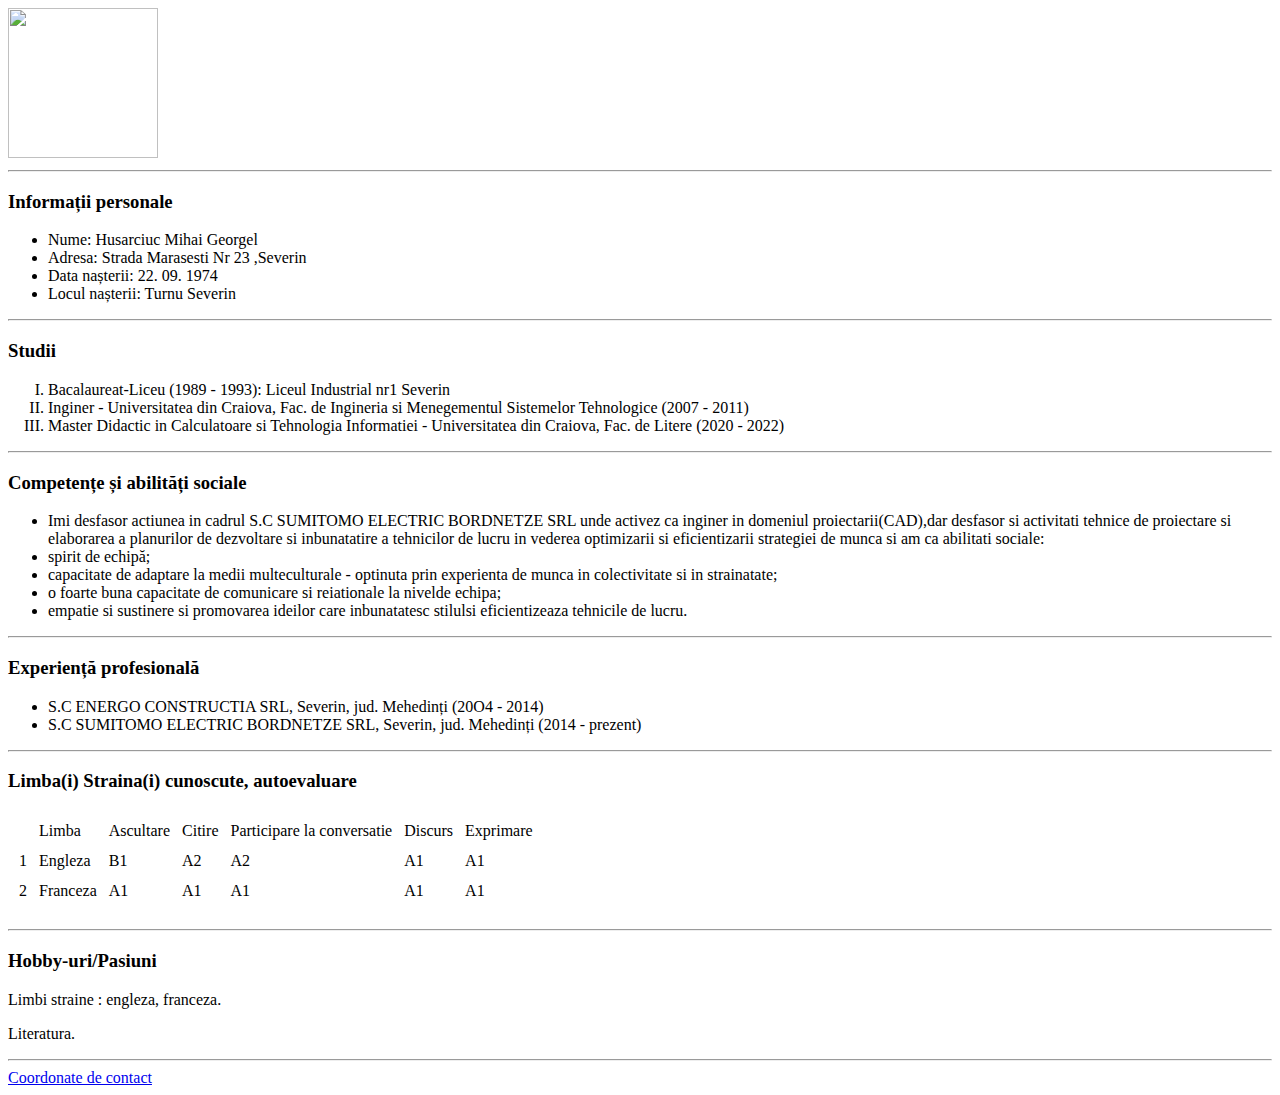
==== cv_husarciuc.html @ 59db1a31 "Create cv_husarciuc.html" ====
<!-- HTML = HyperText Markup Language este folosit pentru structură -->
<!-- CSS = Cascading Style Sheet este folosit pentru stil -->
<!-- Acesta este un comentariu în HTML -->
<!-- boilerplate - șablon de pagină web se obține automat în ATOM când introduceți html -->

<!DOCTYPE html>
<html lang="en" dir="ltr">
  <!-- head = antetul paginii -->
  <head>
    <!-- https://en.wikipedia.org/wiki/UTF-8 -->
    <meta charset="utf-8">
    <meta content="Aici este CV-ul dlui George HUSARCIUC.">
    <!-- &#128540; reprezintă codul unui emoji. &# este eticheta de început, iar ; este eticheta de sfârșit, iar 128540 reprezintă codul respectivului emoji -->
    <!-- codurile zecimale pentru emoji-uri se găsesc aici https://www.w3schools.com/charsets/ref_emoji_smileys.asp -->
    <title>&#128540; CV Husarciuc George</title>
  </head>

  <!-- body = corpul paginii -->
  <body>
    <left>
      <img src="https://scontent-otp1-1.xx.fbcdn.net/v/t1.6435-9/120394897_1230128820719269_5571432389756973034_n.jpg?_nc_cat=103&ccb=1-5&_nc_sid=09cbfe&_nc_ohc=HaJdDthAWH8AX8NrMOU&_nc_ht=scontent-otp1-1.xx&oh=00_AT94JMAZqtr1IYcvXFQXj113FZFxtEvU8SXYB9fEr74dlg&oe=6258EFB1" width="150" height="150">

    <!--
    table repr. eticheta unei table
    th repr. table head eticheta pentru antetul unei table
    tr repe. table row(rand/linia din tabela)
     td repr. table data (continutul unei celule de date dintr-o tabela)
    tag repr. o eticheta / un mesaj in HTML
    h3 repr. heading de nivel
    ul repr. unordered list (lista neordonata)
    ol repr. ordered list (lista ordonata)
    li repr. list item (element din lista)
    -->
    <hr>
    <h3>Informații personale</h3>
    <ul type="disc">
        <li>Nume: Husarciuc Mihai Georgel</li>
        <li>Adresa: Strada Marasesti Nr 23 ,Severin</li>
        <li>Data nașterii: 22. 09. 1974</li>
        <li>Locul nașterii: Turnu Severin</li>
      </ul>
    <hr>
    <h3>Studii</h3>
    <ol type="I">
        <li>Bacalaureat-Liceu (1989 - 1993): Liceul Industrial nr1 Severin</li>
        <li>Inginer - Universitatea din Craiova, Fac. de Ingineria si Menegementul Sistemelor Tehnologice (2007 - 2011)</li>
        <li>Master Didactic in Calculatoare si Tehnologia Informatiei - Universitatea din Craiova, Fac. de Litere (2020 - 2022)</li>
    </ol>
    <hr>
    <h3>Competențe și abilități sociale</h3>
    <ul type="disc">
        <li>Imi desfasor actiunea in cadrul S.C SUMITOMO ELECTRIC BORDNETZE SRL unde activez ca inginer in domeniul proiectarii(CAD),dar desfasor si activitati tehnice de proiectare si elaborarea a planurilor de dezvoltare si inbunatatire a tehnicilor de lucru in vederea optimizarii si eficientizarii strategiei de munca si am ca abilitati sociale:</li>
        <li>spirit de echipă;</li>
        <li>capacitate de adaptare la medii multeculturale - optinuta prin experienta de munca in colectivitate si in strainatate;</li>
        <li>o foarte buna capacitate de comunicare si reiationale la nivelde echipa;</li>
        <li>empatie si sustinere si promovarea ideilor care inbunatatesc stilulsi eficientizeaza tehnicile de lucru.</li>
    </ul>
    <hr>
    <h3>Experiență profesională</h3>
    <ul type="disc">
        <li>S.C ENERGO CONSTRUCTIA SRL, Severin, jud. Mehedinți (20O4 - 2014)</li>
        <li>S.C SUMITOMO ELECTRIC BORDNETZE SRL, Severin, jud. Mehedinți (2014 - prezent)</li>
    </ul>
    <hr>
    <h3>Limba(i) Straina(i) cunoscute, autoevaluare</h3>
    <table cellspacing="10">
    		<th>
    			<td>Limba</td><td>Ascultare</td><td>Citire</td><td>Participare la conversatie</td><td>Discurs</td><td>Exprimare</td>
    		</th>
    		<tr>
    			<td>1</td><td>Engleza</td><td>B1</td><td>A2</td><td>A2</td><td>A1</td><td>A1</td>
    		</tr>
    		<tr>
    			<td>2</td><td>Franceza</td><td>A1</td><td>A1</td><td>A1</td><td>A1</td><td>A1</td>
    		</tr>
    		<tr>
    	</table>
    <hr>
    <h3>Hobby-uri/Pasiuni</h3>
    	<p>Limbi straine : engleza, franceza.</p>
    	<p>Literatura.</p>
    <hr>
    <!-- <h3>Coordonate de contact</h3>
    <ul>
      <li>E-mail:georgehusarciuc@gmail.com</li>
      <li>Telefon: 0733 880 639</li>

    </ul> -->

    <!-- demo pentru text senzitiv (hypertext) -->
    <a href="contact_husarciuc.html">Coordonate de contact</a>

  </body>
</html>
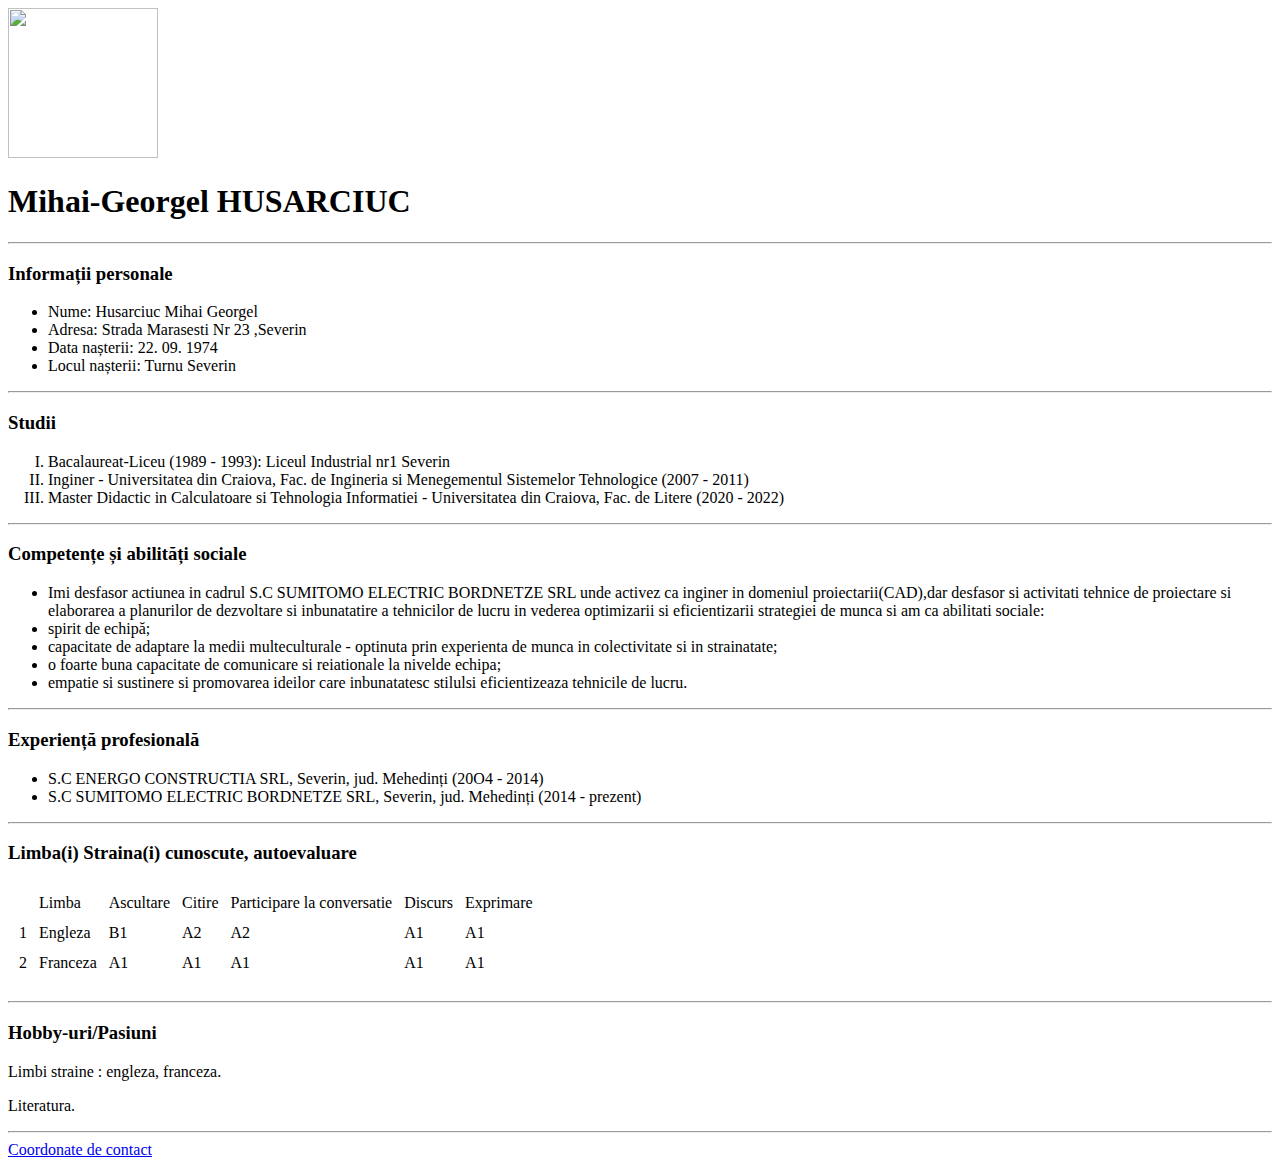
==== commit b9991386: "Update cv_husarciuc.html" ====
--- a/cv_husarciuc.html
+++ b/cv_husarciuc.html
@@ -1,5 +1,10 @@
 <!-- HTML = HyperText Markup Language este folosit pentru structură -->
 <!-- CSS = Cascading Style Sheet este folosit pentru stil -->
+<!-- CSS-ul poate fi aplicat în cel puțin trei maniere:
+    1. prin definirea unui stil în linie (inline)
+    2. prin definirea unui stil intern (în interiorul unei pagini)
+    3. prin definirea unui fișier de stil extern (în exteriorul paginilor HTML)
+ -->
 <!-- Acesta este un comentariu în HTML -->
 <!-- boilerplate - șablon de pagină web se obține automat în ATOM când introduceți html -->
 
@@ -13,13 +18,27 @@
     <!-- &#128540; reprezintă codul unui emoji. &# este eticheta de început, iar ; este eticheta de sfârșit, iar 128540 reprezintă codul respectivului emoji -->
     <!-- codurile zecimale pentru emoji-uri se găsesc aici https://www.w3schools.com/charsets/ref_emoji_smileys.asp -->
     <title>&#128540; CV Husarciuc George</title>
+    <link rel="stylesheet" href="css/mystyle.css">
+  <!--
+    Codificarea RGB (roșu-verde-albastru) presupune combinarea celor trei culori:
+    - #FF0000; reprezintă roșu (celelalte două componente sunt estompate)
+    - #00FF00; reprezintă verde (celelalte două componente sunt estompate)
+    - #0000FF; reprezintă albastru (celelalte două componente sunt estompate)
+    - #000000; reprezintă negru
+    - #FFFFFF; reprezintă alb
+
+   -->
+
+    <style media="screen">
+    </style>
+
   </head>
 
   <!-- body = corpul paginii -->
   <body>
     <left>
       <img src="https://scontent-otp1-1.xx.fbcdn.net/v/t1.6435-9/120394897_1230128820719269_5571432389756973034_n.jpg?_nc_cat=103&ccb=1-5&_nc_sid=09cbfe&_nc_ohc=HaJdDthAWH8AX8NrMOU&_nc_ht=scontent-otp1-1.xx&oh=00_AT94JMAZqtr1IYcvXFQXj113FZFxtEvU8SXYB9fEr74dlg&oe=6258EFB1" width="150" height="150">
-
+    <h1> Mihai-Georgel HUSARCIUC</h1>
     <!--
     table repr. eticheta unei table
     th repr. table head eticheta pentru antetul unei table
